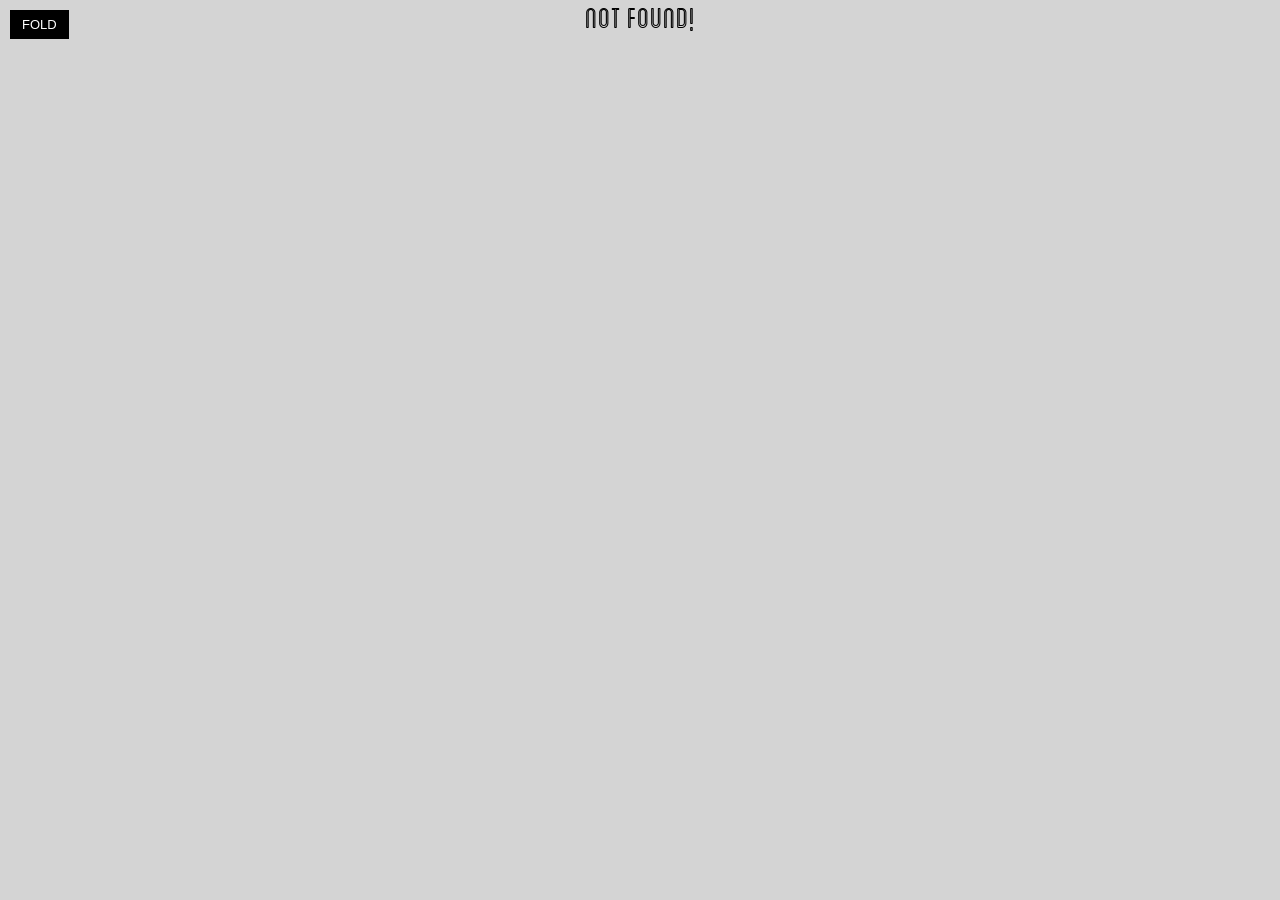
==== index.html @ 4a0af635 "🐠  🐟:" ====
<!DOCTYPE html><html lang="en"><head><meta charset="utf-8"><meta name="viewport" content="width=device-width,initial-scale=1"><title>Catch of the Day</title><link href="/static/css/main.be7b2543.css" rel="stylesheet"></head><body><script>window.fbAsyncInit=function(){FB.init({appId:"496273564056776",cookie:!0,xfbml:!0,version:"v2.8"}),FB.AppEvents.logPageView()},function(e,n,t){var o,c=e.getElementsByTagName(n)[0];e.getElementById(t)||(o=e.createElement(n),o.id=t,o.src="//connect.facebook.net/en_US/sdk.js",c.parentNode.insertBefore(o,c))}(document,"script","facebook-jssdk")</script><input type="checkbox" id="fold"><label for="fold">Fold</label><div id="main"></div><script type="text/javascript" src="/static/js/main.db838370.js"></script></body></html>
---- static/css/main.be7b2543.css ----
.order-enter{-webkit-transition:all .5s;transition:all .5s;-webkit-transform:translateX(-120%);-ms-transform:translateX(-120%);transform:translateX(-120%);max-height:0;padding:0!important}.order-enter.order-enter-active{max-height:60px;padding:2rem 0!important}.order-enter.order-enter-active,.order-leave{-webkit-transform:translateX(0);-ms-transform:translateX(0);transform:translateX(0)}.order-leave{-webkit-transition:all .5s;transition:all .5s}.order-leave.order-leave-active{max-height:0;padding:0;-webkit-transform:translateX(120%);-ms-transform:translateX(120%);transform:translateX(120%)}.count-enter{-webkit-transition:all .25s;transition:all .25s;-webkit-transform:translateY(100%);-ms-transform:translateY(100%);transform:translateY(100%)}.count-enter.count-enter-active{-webkit-transform:translateY(0);-ms-transform:translateY(0);transform:translateY(0)}.count-leave{-webkit-transform:all .25s;-ms-transform:all .25s;transform:all .25s;position:absolute;left:0;bottom:0;-webkit-transform:translateY(0);-ms-transform:translateY(0);transform:translateY(0)}.count-leave.count-leave-active{-webkit-transform:translateY(-100%);-ms-transform:translateY(-100%);transform:translateY(-100%)}@font-face{font-family:haymakerregular;src:url(/static/media/haymaker-webfont.4c3fb584.eot);src:url(/static/media/haymaker-webfont.4c3fb584.eot?#iefix) format("embedded-opentype"),url(/static/media/haymaker-webfont.751e5627.woff) format("woff"),url(/static/media/haymaker-webfont.e9535f20.ttf) format("truetype"),url(/static/media/haymaker-webfont.cf798e30.svg#haymakerregular) format("svg");font-weight:400;font-style:normal}@font-face{font-family:blanchcaps_inline;src:url(/static/media/blanch_caps_inline-webfont.73a576a8.eot);src:url(/static/media/blanch_caps_inline-webfont.73a576a8.eot?#iefix) format('embedded-opentype'),url(/static/media/blanch_caps_inline-webfont.1461f8e9.woff) format('woff'),url(/static/media/blanch_caps_inline-webfont.8345e1b3.ttf) format('truetype'),url(/static/media/blanch_caps_inline-webfont.7bbffda6.svg#blanchcaps_inline) format('svg');font-weight:400;font-style:normal}article,aside,details,figcaption,figure,footer,header,hgroup,nav,section,summary{display:block}audio,canvas,video{display:inline-block}audio:not([controls]){display:none;height:0}[hidden]{display:none}html{font-family:sans-serif;-webkit-text-size-adjust:100%;-ms-text-size-adjust:100%}a:focus{outline:thin dotted}a:active,a:hover{outline:0}h1{font-size:2em}abbr[title]{border-bottom:1px dotted}b,strong{font-weight:700}dfn{font-style:italic}mark{background:#ff0;color:#000}code,kbd,pre,samp{font-family:monospace,serif;font-size:1em}pre{white-space:pre-wrap;word-wrap:break-word}q{quotes:2 1c 2 1d 2 18 2 19}small{font-size:80%}sub,sup{font-size:75%;line-height:0;position:relative;vertical-align:baseline}sup{top:-.5em}sub{bottom:-.25em}img{border:0}svg:not(:root){overflow:hidden}fieldset{border:1px solid silver;margin:0 2px;padding:.35em .625em .75em}button,input,select,textarea{font-family:inherit;font-size:100%;margin:0}button,input{line-height:normal}button,html input[type=button],input[type=reset],input[type=submit]{-webkit-appearance:button;cursor:pointer}button[disabled],input[disabled]{cursor:default}input[type=checkbox],input[type=radio]{box-sizing:border-box;padding:0}input[type=search]{-webkit-appearance:textfield;box-sizing:content-box}input[type=search]::-webkit-search-cancel-button,input[type=search]::-webkit-search-decoration{-webkit-appearance:none}textarea{overflow:auto;vertical-align:top}table{border-collapse:collapse;border-spacing:0}body,figure{margin:0}button::-moz-focus-inner,input::-moz-focus-inner,legend{border:0;padding:0}.clearfix:after{visibility:hidden;display:block;font-size:0;content:" ";clear:both;height:0}*{box-sizing:border-box}html{font-size:62.5%}body{background:#d4d4d4;-webkit-font-smoothing:antialiased;-moz-osx-font-smoothing:grayscale;font-family:Open Sans,sans-serif;font-size:2rem}h1{font-family:blanchcaps_inline,sans-serif;text-align:center;font-weight:400;margin:0}h2,h3,h4,h5,h6{font-weight:400;font-family:haymakerregular,sans-serif}h2{text-align:center;margin-top:0;margin-bottom:2rem}h3{font-size:3rem}header.top{text-align:center}header.top h1{font-size:14.4rem;line-height:.7}header.top h1,header.top h1 .ofThe{display:-webkit-box;display:-ms-flexbox;display:-webkit-flex;display:flex;-webkit-box-pack:center;-ms-flex-pack:center;-webkit-justify-content:center;justify-content:center}header.top h1 .ofThe{font-size:3rem;color:#f5a623;-webkit-box-align:center;-ms-flex-align:center;-webkit-align-items:center;align-items:center;background:url(/static/media/anchor.d2f8799a.svg) 50% no-repeat;background-size:cover;padding:0 1rem}header.top h1 .ofThe .of{padding-right:2rem;position:relative;right:-.5rem}header.top h3{margin:0;font-size:2rem;color:#f5a623;position:relative;display:inline-block}header.top h3 span{background:#fff;position:relative;z-index:2;padding-left:1rem;padding-right:1rem}header.top h3:after,header.top h3:before{display:block;z-index:1;background:#000;position:absolute;width:130%;height:1px;content:'';top:5px;margin-left:-15%}header.top h3:after{top:auto;bottom:7px}.catch-of-the-day{display:-webkit-box;display:-ms-flexbox;display:-webkit-flex;display:flex;height:90vh;max-width:1500px;margin:0 auto;margin-top:5vh;-webkit-perspective:1000;perspective:1000;-webkit-transform-style:preserve-3d;transform-style:preserve-3d}.catch-of-the-day>*{-webkit-box-flex:1;-ms-flex:1 4 auto;-webkit-flex:1 4 auto;flex:1 4 auto;padding:2rem;border:1rem double #1a1a1a;position:relative;background:#fff;-webkit-transition:all .3s;transition:all .3s;box-shadow:0 5px 5px rgba(0,0,0,.1);overflow:scroll}.catch-of-the-day>:first-child{-ms-flex-negative:1;-webkit-flex-shrink:1;flex-shrink:1;-ms-flex-preferred-size:50%;-webkit-flex-basis:50%;flex-basis:50%;-webkit-transform:translateX(50%) rotateY(6deg) translateX(-50%);transform:translateX(50%) rotateY(6deg) translateX(-50%)}.catch-of-the-day>:nth-child(2){-webkit-transform:translateX(-50%) rotateY(-14deg) translateX(50%);transform:translateX(-50%) rotateY(-14deg) translateX(50%);border-left:0;border-right:0;min-width:300px}.catch-of-the-day>:last-child{-ms-flex-negative:1;-webkit-flex-shrink:1;flex-shrink:1;-ms-flex-preferred-size:50%;-webkit-flex-basis:50%;flex-basis:50%;-webkit-transform:translateX(-50%) rotateY(10deg) translateX(50%) scale(1.08) translateX(24px);transform:translateX(-50%) rotateY(10deg) translateX(50%) scale(1.08) translateX(24px)}input#fold:not(:checked)~#main .catch-of-the-day>*{-webkit-transform:none;-ms-transform:none;transform:none}label[for=fold]{position:absolute;top:1rem;left:1rem;text-transform:uppercase;font-size:1.3rem;background:#000;color:#fff;border:2px solid #000;cursor:pointer;padding:.5rem 1rem}input#fold{display:none}input#fold:checked+label{background:#fff;color:#000}ul{list-style:none;margin:0;padding:0}ul.order li{border-bottom:1px solid #000;padding:2rem 0;display:-webkit-box;display:-ms-flexbox;display:-webkit-flex;display:flex;font-size:1.4rem;-webkit-box-pack:justify;-ms-flex-pack:justify;-webkit-justify-content:space-between;justify-content:space-between;-webkit-box-align:center;-ms-flex-align:center;-webkit-align-items:center;align-items:center}ul.order li:hover button{display:inline}ul.order li button{border:0;display:none;line-height:1;padding:0}ul.order li.total{font-weight:600;border-bottom:3px solid #000;border-top:3px double #000}ul.order li.unavailable{text-decoration:line-through;background:#f8d0d2}ul.order li .price{font-size:1.2rem}ul.order li span.count{position:relative;overflow:hidden;float:left}ul.order li span.count span{display:inline-block}.order-title{text-align:center}.fish-edit{margin-bottom:20px;border:2px solid #000;overflow:hidden;display:-webkit-box;display:-ms-flexbox;display:-webkit-flex;display:flex;-ms-flex-wrap:wrap;-webkit-flex-wrap:wrap;flex-wrap:wrap}.fish-edit input,.fish-edit select,.fish-edit textarea{width:33.33%;padding:10px;line-height:1;font-size:1.2rem;border:0;border-bottom:1px solid #000;border-right:1px solid #000;-webkit-appearance:none;-moz-appearance:none;appearance:none;border-radius:0;background:#fff}.fish-edit input:focus,.fish-edit select:focus,.fish-edit textarea:focus{outline:0;background:#fef2de}.fish-edit input:last-of-type,.fish-edit textarea{width:100%}.fish-edit button{width:100%;border:0}.list-of-fish{border-top:2px solid #000;border-bottom:1px solid #000;padding-top:5px;margin-top:2rem;-webkit-transform:translateZ(0);transform:translateZ(0)}.menu-fish{border-bottom:2px solid #000;border-top:1px solid #000;padding-bottom:2rem;padding-top:2rem;margin-bottom:5px;clear:both;overflow:hidden}.menu-fish p{margin:0;font-size:1.8rem}.menu-fish .fish-name{margin:0;display:-webkit-box;display:-ms-flexbox;display:-webkit-flex;display:flex;-webkit-box-pack:justify;-ms-flex-pack:justify;-webkit-justify-content:space-between;justify-content:space-between;-webkit-box-align:center;-ms-flex-align:center;-webkit-align-items:center;align-items:center}.menu-fish .price{font-size:1.4rem;-webkit-box-pack:end;-ms-flex-pack:end;-webkit-justify-content:flex-end;justify-content:flex-end}.menu-fish img{float:left;width:150px;margin-right:1rem}button,input[type=submit]{text-transform:uppercase;background:none;border:1px solid #000;font-weight:600;font-size:1.5rem;font-family:Open Sans;-webkit-transition:all .2s;transition:all .2s;position:relative;z-index:2}button[disabled],input[type=submit][disabled]{color:#d12028;background:#fff;border-color:#d12028;-webkit-transform:rotate(-10deg) scale(2) translateX(50%) translateY(-50%);-ms-transform:rotate(-10deg) scale(2) translateX(50%) translateY(-50%);transform:rotate(-10deg) scale(2) translateX(50%) translateY(-50%)}button[disabled]:hover,input[type=submit][disabled]:hover{color:#d12028;cursor:not-allowed}button[disabled]:after,input[type=submit][disabled]:after{display:none}button:after,input[type=submit]:after{content:'';z-index:-1;display:block;background:#000;position:absolute;width:100%;height:0%;left:0;top:0;-webkit-transition:all .2s;transition:all .2s}button:focus,button:hover,input[type=submit]:focus,input[type=submit]:hover{color:#fff;outline:0}button:focus:after,button:hover:after,input[type=submit]:focus:after,input[type=submit]:hover:after{height:100%}button.warning:after,input[type=submit].warning:after{background:#d12028}button.success:after,input[type=submit].success:after{background:#2dc22d}button.facebook,button.github,button.google,button.twitter,input[type=submit].facebook,input[type=submit].github,input[type=submit].google,input[type=submit].twitter{border:0;display:block;margin-bottom:2rem;width:100%;color:#fff;padding:2rem}button.google,input[type=submit].google{background:#f66}button.github,input[type=submit].github{background:#82d465}button.google:after,input[type=submit].google:after{background:#ff4d4d}button.github:after,input[type=submit].github:after{background:#5cc437}button.facebook,input[type=submit].facebook{background:#3864a3}button.facebook:after,input[type=submit].facebook:after{background:#2d5082}button.twitter,input[type=submit].twitter{background:#5ea9dd}button.twitter:after,input[type=submit].twitter:after{background:#2c8dd0}.store-selector{background:#fff;max-width:500px;margin:50px auto;padding:2rem;border:2px solid #000}.store-selector button,.store-selector input{width:100%}.store-selector button[type=text],.store-selector input[type=text]{text-align:center;font-size:3rem}
/*# sourceMappingURL=main.be7b2543.css.map*/
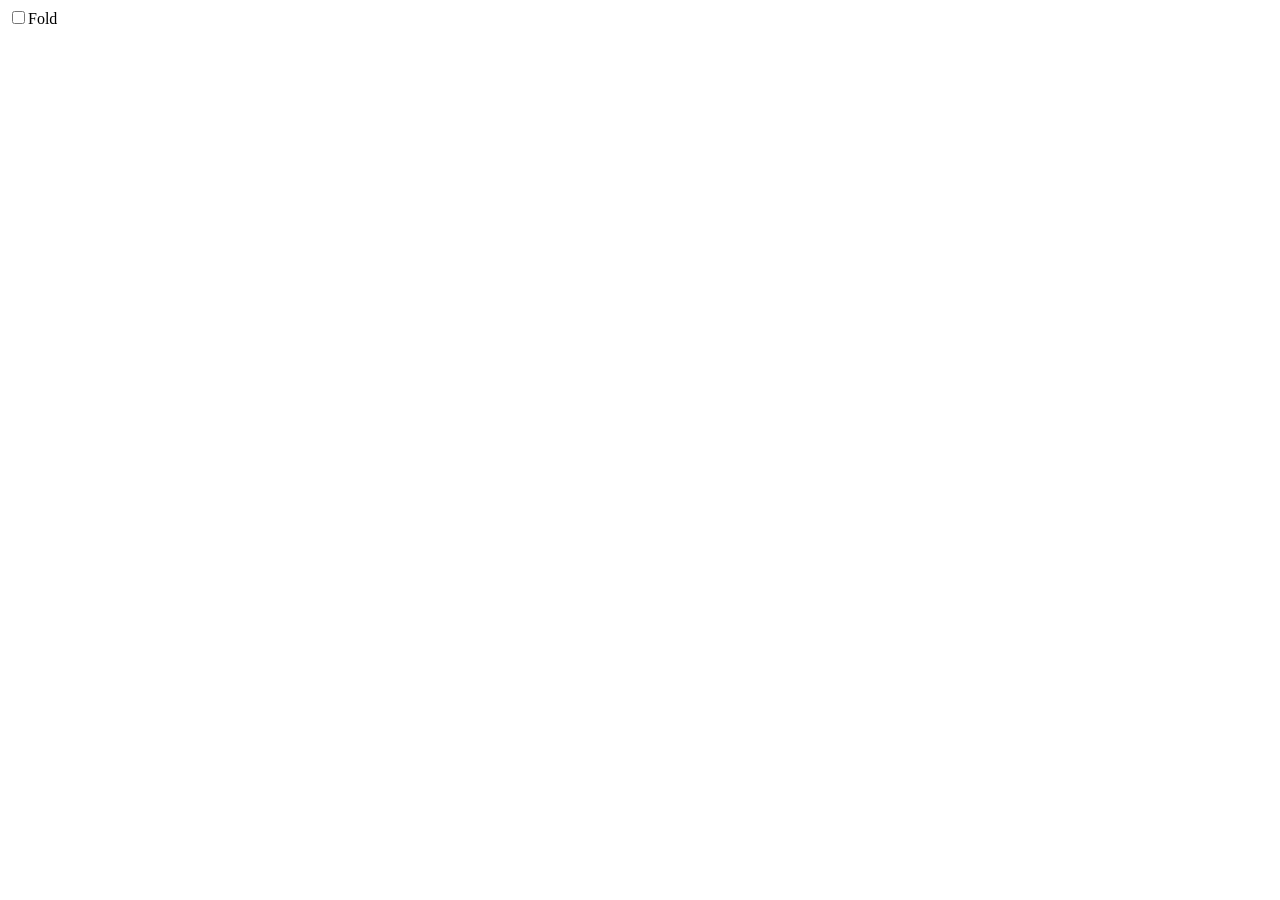
==== commit 8d237f83: "Save local changes" ====
--- a/index.html
+++ b/index.html
@@ -1 +1 @@
-<!DOCTYPE html><html lang="en"><head><meta charset="utf-8"><meta name="viewport" content="width=device-width,initial-scale=1"><title>Catch of the Day</title><link href="/static/css/main.be7b2543.css" rel="stylesheet"></head><body><script>window.fbAsyncInit=function(){FB.init({appId:"496273564056776",cookie:!0,xfbml:!0,version:"v2.8"}),FB.AppEvents.logPageView()},function(e,n,t){var o,c=e.getElementsByTagName(n)[0];e.getElementById(t)||(o=e.createElement(n),o.id=t,o.src="//connect.facebook.net/en_US/sdk.js",c.parentNode.insertBefore(o,c))}(document,"script","facebook-jssdk")</script><input type="checkbox" id="fold"><label for="fold">Fold</label><div id="main"></div><script type="text/javascript" src="/static/js/main.db838370.js"></script></body></html>+<!DOCTYPE html><html lang="en"><head><meta charset="utf-8"><meta name="viewport" content="width=device-width,initial-scale=1"><title>Catch of the Day</title><link href="/fish-order-react/static/css/main.0e98810a.css" rel="stylesheet"></head><body><script>window.fbAsyncInit=function(){FB.init({appId:"496273564056776",cookie:!0,xfbml:!0,version:"v2.8"}),FB.AppEvents.logPageView()},function(e,n,t){var o,c=e.getElementsByTagName(n)[0];e.getElementById(t)||(o=e.createElement(n),o.id=t,o.src="//connect.facebook.net/en_US/sdk.js",c.parentNode.insertBefore(o,c))}(document,"script","facebook-jssdk")</script><input type="checkbox" id="fold"><label for="fold">Fold</label><div id="main"></div><script type="text/javascript" src="/fish-order-react/static/js/main.8a68bd14.js"></script></body></html>
